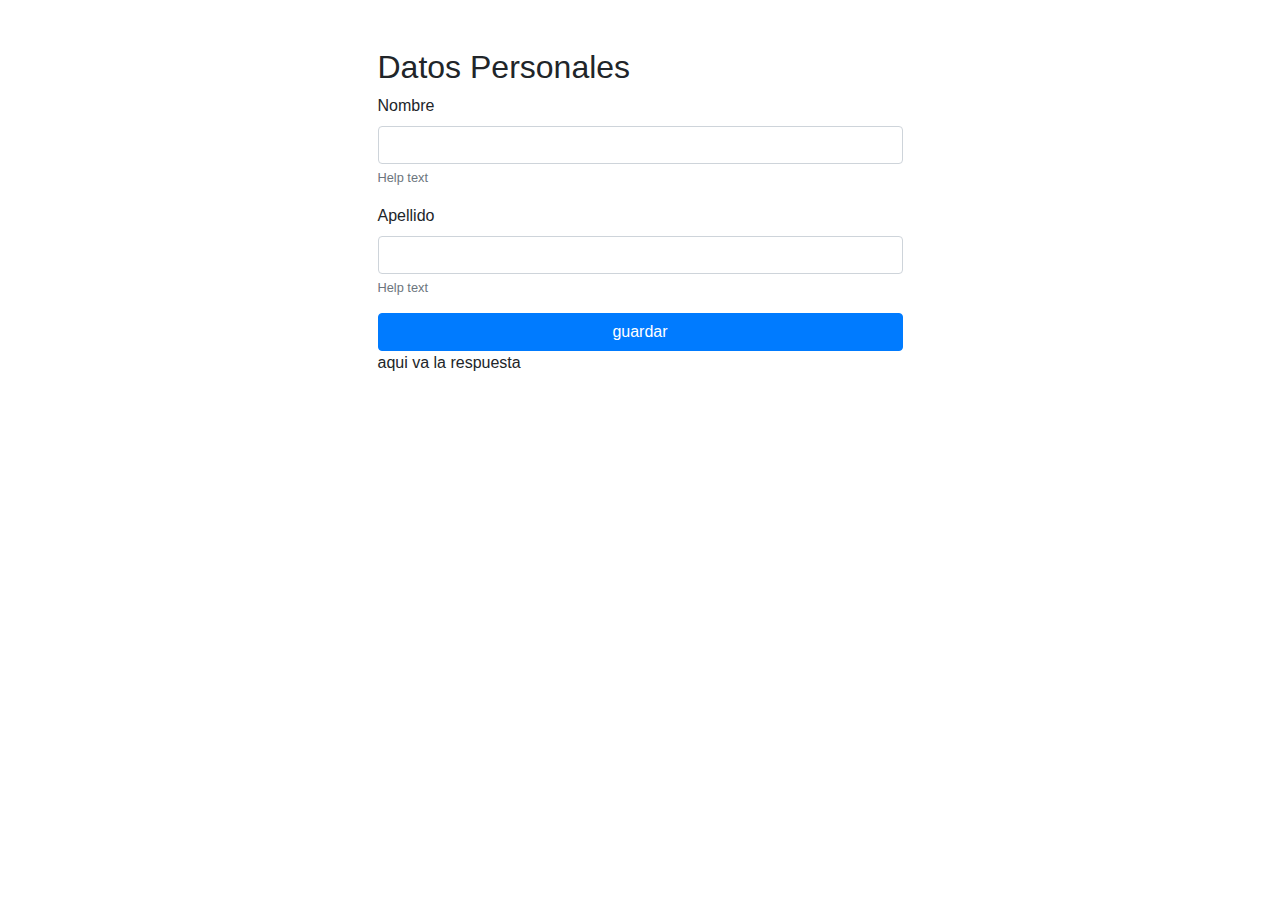
==== calculadora.html @ 1279a5b9 "geirel" ====
<!doctype html>
<html lang="en">

<head>
    <title>Title</title>
    <!-- Required meta tags -->
    <meta charset="utf-8">
    <meta name="viewport" content="width=device-width, initial-scale=1, shrink-to-fit=no">

    <!-- Bootstrap CSS -->
    <link rel="stylesheet" href="https://stackpath.bootstrapcdn.com/bootstrap/4.3.1/css/bootstrap.min.css"
        integrity="sha384-ggOyR0iXCbMQv3Xipma34MD+dH/1fQ784/j6cY/iJTQUOhcWr7x9JvoRxT2MZw1T" crossorigin="anonymous">
</head>

<body>
    <div class="container mt-5 d-flex justify-content-center">
        <div class="col-md-6">
            <h2>Datos Personales </h2>
            <form id="formulario">
                <div class="form-group">
                    <label for="">Nombre</label>
                    <input type="text" class="form-control" name="" id="valor1" aria-describedby="helpId" placeholder="">
                    <small id="helpId" class="form-text text-muted">Help text</small>
                </div>
                <div class="form-group">
                    <label for="">Apellido</label>
                    <input type="text" class="form-control" name="" id="valor2" aria-describedby="helpId" placeholder="">
                    <small id="helpId" class="form-text text-muted">Help text</small>
                </div>
                <button type="submit" class="btn btn-primary btn-block" onclick="calcular()">guardar</button>
            </form>
            <div id="valorrespuesta">
                aqui va la respuesta

            </div>
        </div>
    </div>



    <!-- Optional JavaScript -->
    <!-- jQuery first, then Popper.js, then Bootstrap JS -->
    <script src="/JS/calculadora.js"></script>
    <script src="https://code.jquery.com/jquery-3.3.1.slim.min.js"
        integrity="sha384-q8i/X+965DzO0rT7abK41JStQIAqVgRVzpbzo5smXKp4YfRvH+8abtTE1Pi6jizo"
        crossorigin="anonymous"></script>
    <script src="https://cdnjs.cloudflare.com/ajax/libs/popper.js/1.14.7/umd/popper.min.js"
        integrity="sha384-UO2eT0CpHqdSJQ6hJty5KVphtPhzWj9WO1clHTMGa3JDZwrnQq4sF86dIHNDz0W1"
        crossorigin="anonymous"></script>
    <script src="https://stackpath.bootstrapcdn.com/bootstrap/4.3.1/js/bootstrap.min.js"
        integrity="sha384-JjSmVgyd0p3pXB1rRibZUAYoIIy6OrQ6VrjIEaFf/nJGzIxFDsf4x0xIM+B07jRM"
        crossorigin="anonymous"></script>
</body>

</html>
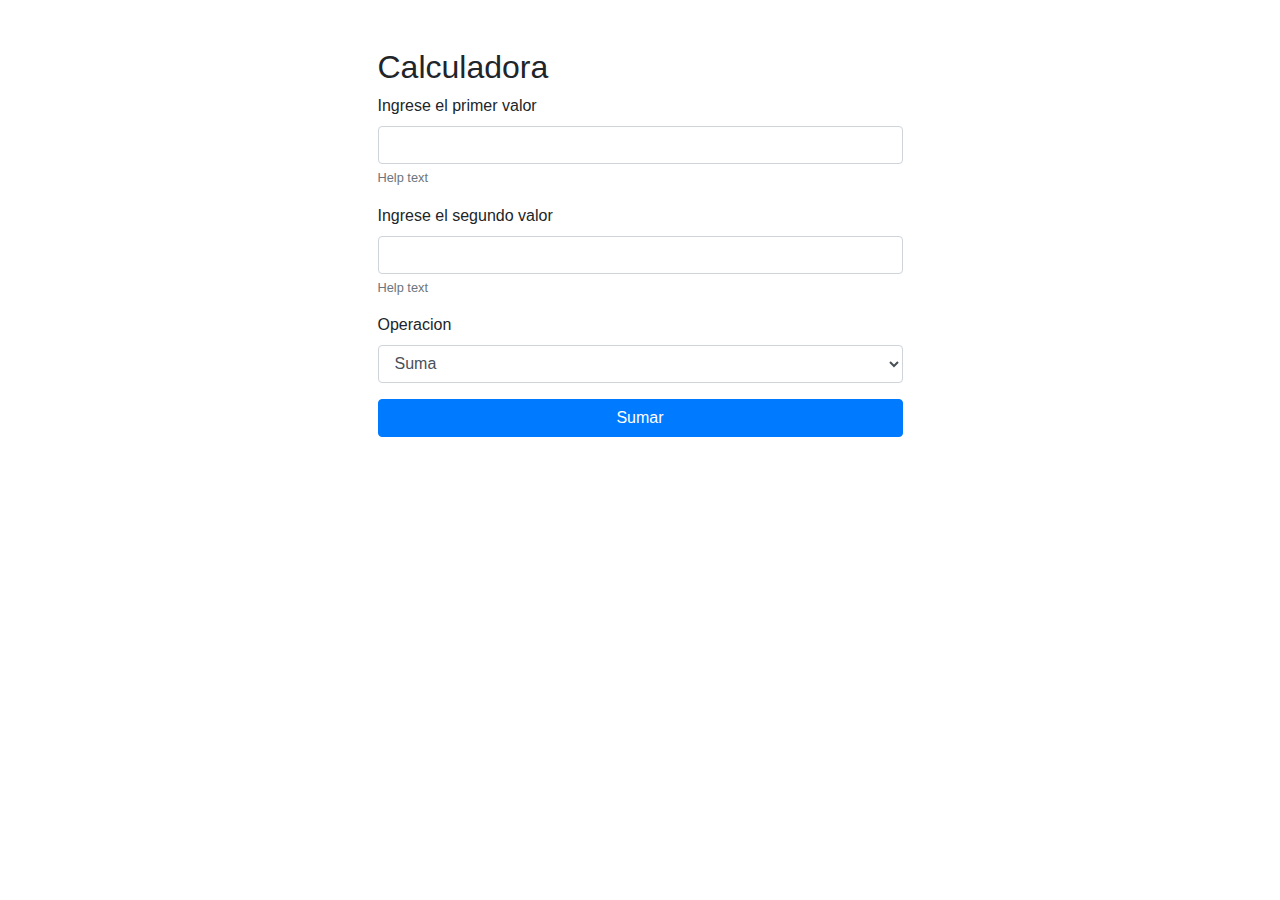
==== commit 6033d023: "geirel" ====
--- a/calculadora.html
+++ b/calculadora.html
@@ -13,29 +13,44 @@
 </head>
 
 <body>
+
+
     <div class="container mt-5 d-flex justify-content-center">
         <div class="col-md-6">
-            <h2>Datos Personales </h2>
-            <form id="formulario">
+            <h2>Calculadora </h2>
+            <form  id="Formulario">
                 <div class="form-group">
-                    <label for="">Nombre</label>
-                    <input type="text" class="form-control" name="" id="valor1" aria-describedby="helpId" placeholder="">
-                    <small id="helpId" class="form-text text-muted">Help text</small>
+                  <label for="">Ingrese el primer valor</label>
+                  <input type="text"
+                    class="form-control" name="" id="Num1" aria-describedby="helpId" placeholder="">
+                  <small id="helpId" class="form-text text-muted">Help text</small>
+                </div>
+
+                <div class="form-group">
+                  <label for="">Ingrese el segundo valor</label>
+                  <input type="text"
+                    class="form-control" name="" id="Num2" aria-describedby="helpId" placeholder="">
+                  <small id="helpId" class="form-text text-muted">Help text</small>
                 </div>
                 <div class="form-group">
-                    <label for="">Apellido</label>
-                    <input type="text" class="form-control" name="" id="valor2" aria-describedby="helpId" placeholder="">
-                    <small id="helpId" class="form-text text-muted">Help text</small>
+                  <label for="">Operacion</label>
+                  <select class="form-control" name="" id="operaciones">
+                    <option value="+">Suma</option>
+                    <option value="-">Resta</option>
+                    <option value="*">Multiplicacion</option>
+                    <option value="/">Division</option>
+
+                  </select>
                 </div>
-                <button type="submit" class="btn btn-primary btn-block" onclick="calcular()">guardar</button>
+                
+                <button type="submit" class="btn btn-primary btn-block" onclick="Calculadora2(event)">Sumar </button>
+
+
             </form>
-            <div id="valorrespuesta">
-                aqui va la respuesta
-
+            <div id="Resultado">
             </div>
         </div>
     </div>
-
 
 
     <!-- Optional JavaScript -->
